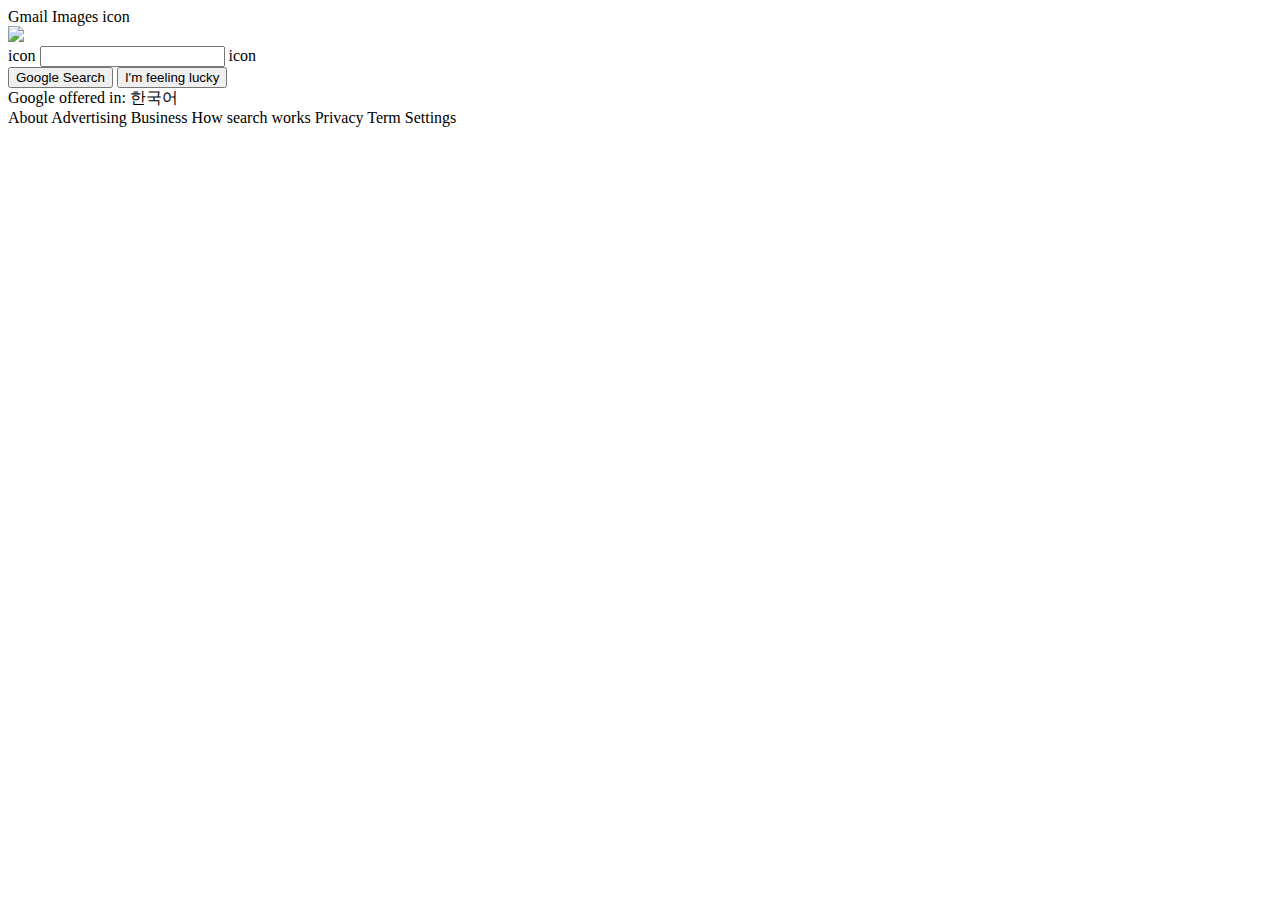
==== index.html @ 42156938 "Initial commit" ====
<!DOCTYPE html>
<html>

<head>
  <meta charset="utf-8">
  <meta name="viewport" content="width=device-width">
  <title>replit</title>
  <link href="style.css" rel="stylesheet" type="text/css" />
</head>

<body>
  <header>
    <div>
      <a>Gmail</a>
      <a>Images</a>
      <a>icon</a>
    </div>
  </header>

  <div>
    <img src="https://www.google.co.kr/images/branding/googlelogo/1x/googlelogo_color_272x92dp.png">
  </div>
  <div>
    <a>icon</a>
    <input type="text">
    <a>icon</a>
  </div>

  <div>
    <button>Google Search</button>
    <button>I'm feeling lucky</button>
  </div>

  <div>
    Google offered in: <a>한국어</a>
  </div>

  <div>
    <a>About</a>
    <a>Advertising</a>
    <a>Business</a>
    <a>How search works</a>
    <a>Privacy</a>
    <a>Term</a>
    <a>Settings</a>
  </div>
</body>

</html>
---- style.css ----
html, body {
  height: 100%;
  width: 100%;
}
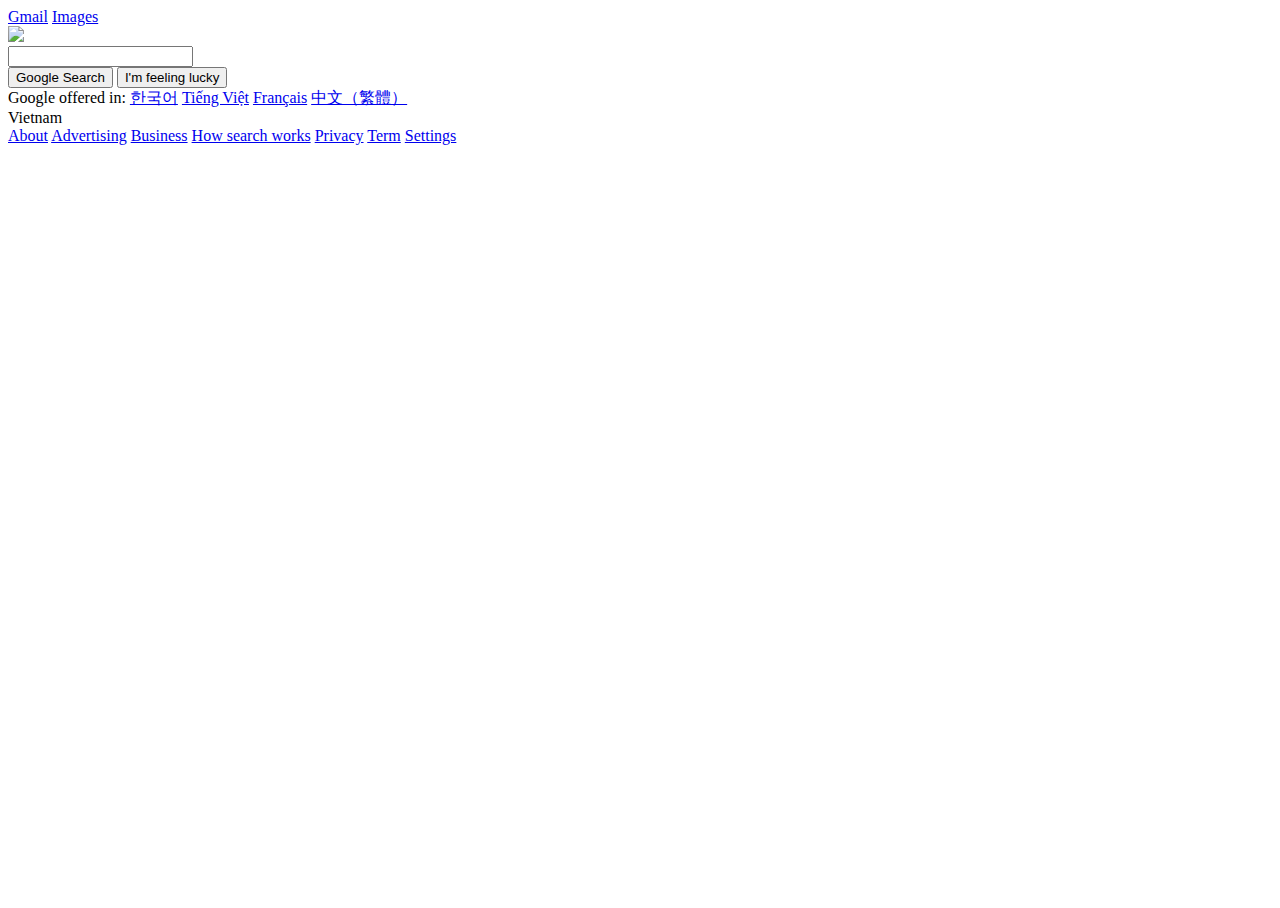
==== commit fa52ce4d: "html" ====
--- a/index.html
+++ b/index.html
@@ -6,43 +6,55 @@
   <meta name="viewport" content="width=device-width">
   <title>replit</title>
   <link href="style.css" rel="stylesheet" type="text/css" />
+  <script src="https://kit.fontawesome.com/2c827c8cca.js" crossorigin="anonymous"></script>
 </head>
 
+
 <body>
-  <header>
-    <div>
-      <a>Gmail</a>
-      <a>Images</a>
-      <a>icon</a>
-    </div>
-  </header>
-
   <div>
-    <img src="https://www.google.co.kr/images/branding/googlelogo/1x/googlelogo_color_272x92dp.png">
-  </div>
-  <div>
-    <a>icon</a>
-    <input type="text">
-    <a>icon</a>
+    <a href="#">Gmail</a>
+    <a href="#">Images</a>
+    <i class="fa-solid fa-bars"></i>
   </div>
 
   <div>
-    <button>Google Search</button>
-    <button>I'm feeling lucky</button>
+    <img src="https://www.google.co.kr/images/branding/googlelogo/1x/googlelogo_color_272x92dp.png" width=272 />
+    <div>
+      <i class="fa-solid fa-magnifying-glass"></i>
+      <input type="text" />
+      <i class="fa-solid fa-microphone"></i>
+    </div>
+    <div>
+      <button>Google Search</button>
+      <button>I'm feeling lucky</button>
+    </div>
+    <div>
+      Google offered in:
+      <a href="#">한국어</a>
+      <a href="#">Tiếng Việt</a>
+      <a href="#">Français</a>
+      <a href="#">中文（繁體）</a>
+    </div>
   </div>
 
   <div>
-    Google offered in: <a>한국어</a>
-  </div>
+    <div>
+      Vietnam
+    </div>
 
-  <div>
-    <a>About</a>
-    <a>Advertising</a>
-    <a>Business</a>
-    <a>How search works</a>
-    <a>Privacy</a>
-    <a>Term</a>
-    <a>Settings</a>
+    <div>
+      <span>
+        <a href="#">About</a>
+        <a href="#">Advertising</a>
+        <a href="#">Business</a>
+        <a href="#">How search works</a>
+      </span>
+      <span>
+        <a href="#">Privacy</a>
+        <a href="#">Term</a>
+        <a href="#">Settings</a>
+      </span>
+    </div>
   </div>
 </body>
 
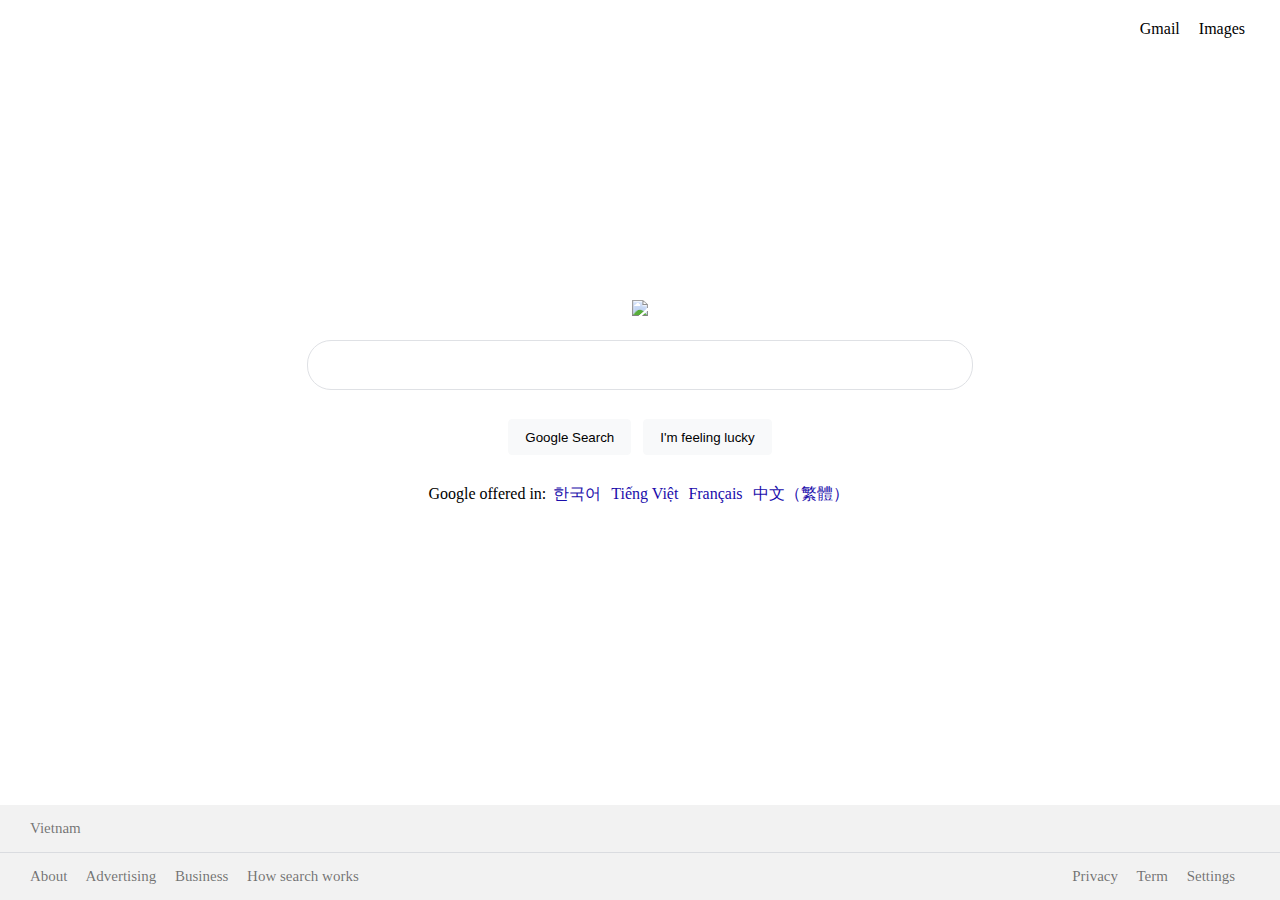
==== commit 75f3ab24: "finish" ====
--- a/index.html
+++ b/index.html
@@ -11,45 +11,45 @@
 
 
 <body>
-  <div>
-    <a href="#">Gmail</a>
-    <a href="#">Images</a>
+  <div class="navbar">
+    <a href="#" class="nav-item">Gmail</a>
+    <a href="#" class="nav-item">Images</a>
     <i class="fa-solid fa-bars"></i>
   </div>
 
-  <div>
+  <div class="main">
     <img src="https://www.google.co.kr/images/branding/googlelogo/1x/googlelogo_color_272x92dp.png" width=272 />
-    <div>
-      <i class="fa-solid fa-magnifying-glass"></i>
-      <input type="text" />
-      <i class="fa-solid fa-microphone"></i>
+    <div class="input-area">
+      <i class="fa-solid fa-magnifying-glass search-icon"></i>
+      <input type="text" class="input-box"/>
+      <i class="fa-solid fa-microphone mic-icon"></i>
     </div>
-    <div>
-      <button>Google Search</button>
-      <button>I'm feeling lucky</button>
+    <div class="button-area">
+      <button class="button-style">Google Search</button>
+      <button class="button-style">I'm feeling lucky</button>
     </div>
-    <div>
+    <div class="language-area">
       Google offered in:
-      <a href="#">한국어</a>
-      <a href="#">Tiếng Việt</a>
-      <a href="#">Français</a>
-      <a href="#">中文（繁體）</a>
+      <a href="#" class="language">한국어</a>
+      <a href="#" class="language">Tiếng Việt</a>
+      <a href="#" class="language">Français</a>
+      <a href="#" class="language">中文（繁體）</a>
     </div>
   </div>
 
-  <div>
-    <div>
+  <div class="footer">
+    <div class="first-line">
       Vietnam
     </div>
 
-    <div>
+    <div class="second-line">
       <span>
         <a href="#">About</a>
         <a href="#">Advertising</a>
         <a href="#">Business</a>
         <a href="#">How search works</a>
       </span>
-      <span>
+      <span class="second-line-second">
         <a href="#">Privacy</a>
         <a href="#">Term</a>
         <a href="#">Settings</a>
--- a/style.css
+++ b/style.css
@@ -1,4 +1,112 @@
-html, body {
-  height: 100%;
+body {
+  display: contents;
+}
+
+.navbar {
+  float: right;
+  margin: 20px;
+}
+
+.nav-item {
+  text-decoration: none;
+  color: black;
+  margin-right: 15px;
+}
+
+.nav-item:hover {
+  text-decoration: underline;
+}
+
+.main {
+  margin-top: 300px;
+  text-align: center;
+}
+
+.input-area {
+  margin-top: 20px;
+}
+.input-box{
+  width: 584px;
+  height: 46px;
+  border-radius: 24px;
+  border: 1px solid #dfe1e5;
+  padding-left: 40px;
+  padding-right: 40px;
+}
+.search-icon{
+  position: relative;
+  left: 40px;
+  color: #9aa0a6;
+}
+.mic-icon{
+  position: relative;
+  right: 40px;
+  color: #9aa0a6;
+}
+
+.button-area {
+  padding-top: 18px;
+}
+
+.button-style {
+  height: 36px;
+  background-color: #f8f9fa;
+  border: 1px solid #f8f9fa;
+  border-radius: 4px;
+  font-family: arial, sans-serif;
+  padding: 0 16px;
+  margin: 11px 4px;
+}
+.button-style:hover{
+  box-shadow: 0 1px 1px rgb(0 0 0 / 10%);
+  background-color: #f8f9fa;
+  border: 1px solid #dadce0;
+  color: #202124;
+}
+
+.language-area {
+  margin-top: 18px;
+}
+
+.language {
+  text-decoration: none;
+  padding: 0 3px;
+  color: #1a0dab;
+}
+.language:hover {
+  text-decoration: underline;
+}
+
+.footer{
+  position: absolute;
+  bottom: 0px;
+  background-color: #f2f2f2;
   width: 100%;
+}
+
+.first-line{
+  padding: 15px 30px;
+  border-bottom: 1px solid #dadce0;
+  font-size: 15px;
+  color: rgba(0,0,0,.54);
+}
+
+.second-line{
+  padding: 15px 30px;
+  font-size: 15px;
+  color: rgba(0,0,0,.54);
+}
+
+.second-line-second {
+  float: right;
+}
+
+.second-line a {
+  text-decoration: none;
+  color: rgba(0, 0, 0, 0.54);
+  padding-right: 15px;
+}
+
+.second-line a:hover {
+  text-decoration: underline;
 }